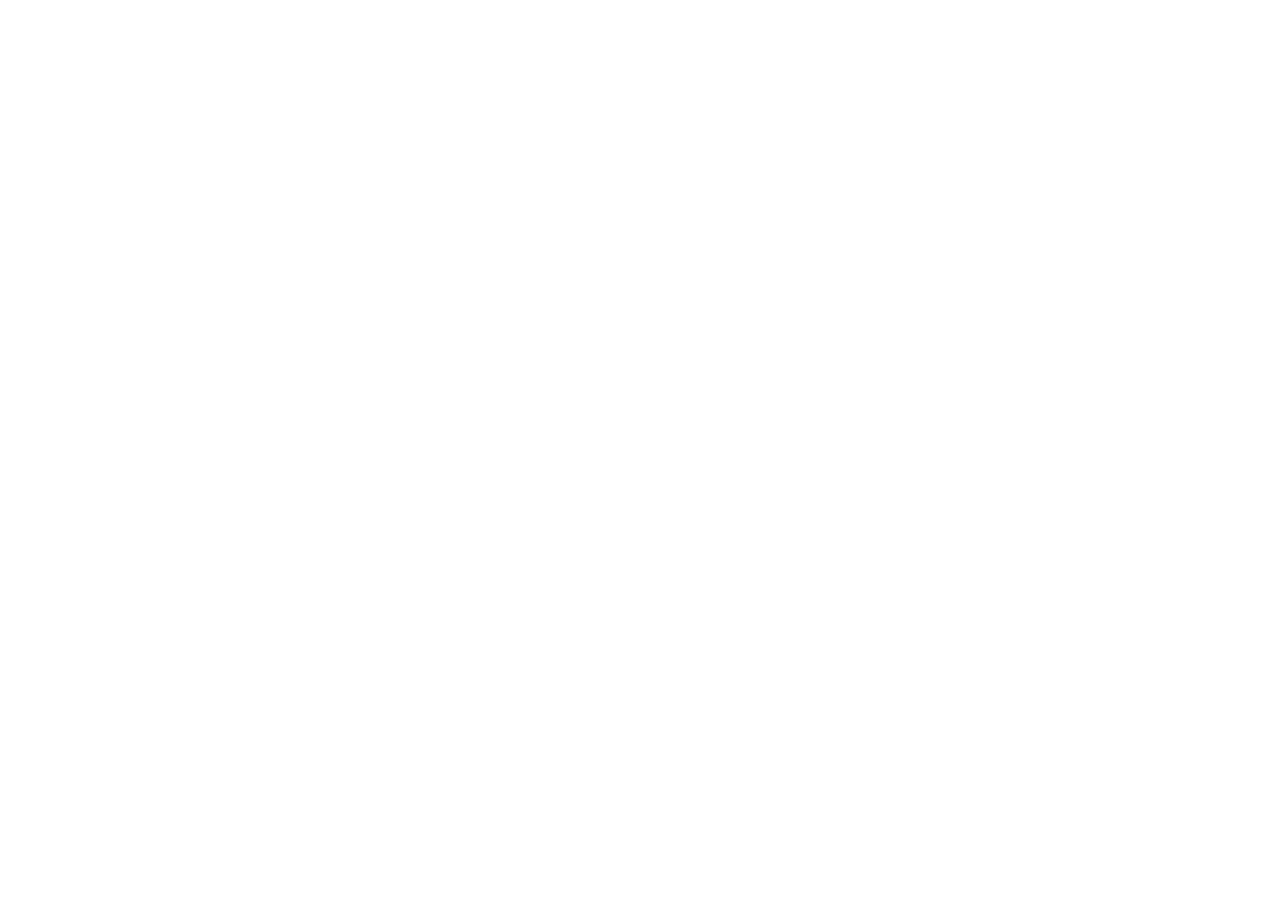
==== graph/index.html @ f15d6c7c "add rendering of concept graph" ====
<!doctype html>
<html>

<head>
    <title>Concept Map Graph</title>
    <script src='cytoscape.js'></script>
</head>
<style>
    #cy {
        width: 100%;
        height: 100%;
        position: absolute;
        top: 0px;
        left: 0px;
    }
</style>

<body>
    <div id="cy"></div>
    <script src='graph.js'></script>
    </script>
</body>

</html>
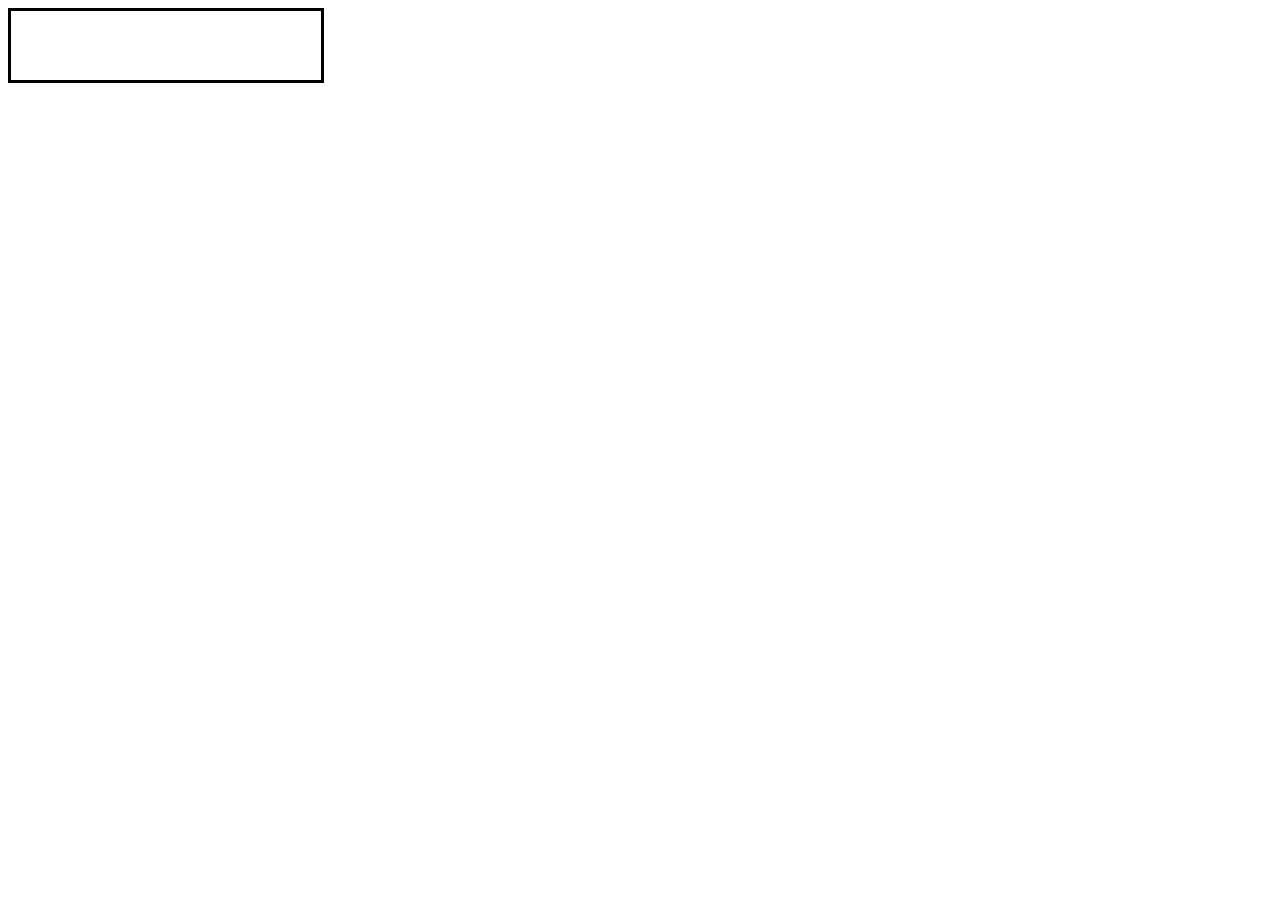
==== commit 5596e023: "bugfixes and tooltip on edge hover" ====
--- a/graph/index.html
+++ b/graph/index.html
@@ -4,6 +4,10 @@
 <head>
     <title>Concept Map Graph</title>
     <script src='cytoscape.js'></script>
+    <script src='./layouts/cola.min.js'></script>
+    <script src='./layouts/cytoscape-cola.js'></script>
+    <link rel="stylesheet" href="graphStyle.css">
+
 </head>
 <style>
     #cy {
@@ -17,6 +21,14 @@
 
 <body>
     <div id="cy"></div>
+    <div id="menuContainer">
+        <h1 id = "mapName"></h1>
+        <div id = "deleteContainer">
+            <p id = "deleteText">Whitespace</p>
+            <button id="deleteBtn">Delete!</button>
+        </div>
+    </div>
+    <div id="tooltip"></div>
     <script src='graph.js'></script>
     </script>
 </body>
--- a/graph/graphStyle.css
+++ b/graph/graphStyle.css
@@ -0,0 +1,65 @@
+#menuContainer{
+    visibility: visible;
+    position: absolute;
+    border: solid;
+    padding: 5px;
+    width: 300px;
+    overflow: hidden;
+    background: white;
+}
+
+#deleteContainer{
+    visibility:hidden;
+}
+
+h1{
+    margin: 0px;
+    align-self: center;
+}
+
+p{
+    margin: 10px;
+    margin-left: 0px;
+}
+
+
+#tooltip{
+    background: white;
+    border: 1px solid #ddd;
+    width: 300px;
+    height: auto;
+    font-weight: 300;
+    color: rgb(39,44,45);
+    font-size: 13px;
+    position: absolute;
+    top: 30px;
+    cursor: default;
+    white-space: pre-line;
+    box-shadow: 2px 2px 8px rgba(0, 0, 0, 0.5);
+    padding: 10px;
+    visibility: hidden;
+}
+
+#tooltip:after, #tooltip:before {
+	bottom: 100%;
+	left: 50%;
+	border: solid transparent;
+	content: "";
+	height: 0;
+	width: 0;
+	position: absolute;
+	pointer-events: none;
+}
+
+#tooltip:after {
+	border-color: rgba(136, 183, 213, 0);
+	border-bottom-color: white;
+	border-width: 5px;
+	margin-left: -5px;
+}
+#tooltip:before {
+	border-color: rgba(194, 225, 245, 0);
+	border-bottom-color: #ddd;
+	border-width: 11px;
+	margin-left: -11px;
+}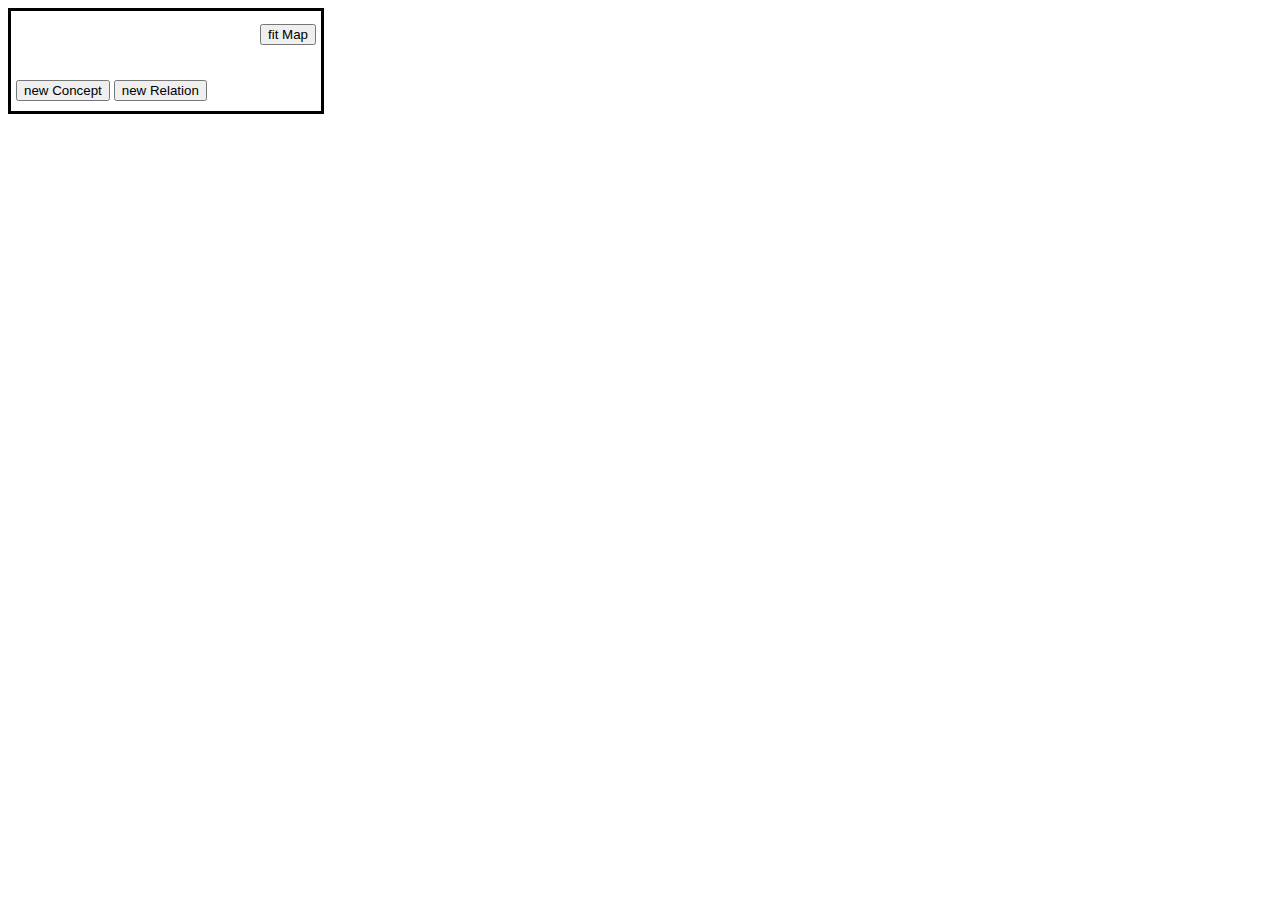
==== commit 5f16b20e: "add graph manipulation / options page / bugfixing" ====
--- a/graph/index.html
+++ b/graph/index.html
@@ -23,10 +23,30 @@
     <div id="cy"></div>
     <div id="menuContainer">
         <h1 id = "mapName"></h1>
-        <div id = "deleteContainer">
-            <p id = "deleteText">Whitespace</p>
+        <button class="newContentBtn" id="fitMap">fit Map</button>
+        <div id = "deleteContainer" class = "deleteContainer">
+            <p id= "descriptor" class="text">Concept: </p>
+            <div id = "deleteText" class = "text">Whitespace</div>
+            <div id="editBtns" class = "buttonContainer">
             <button id="deleteBtn">Delete!</button>
+            <button id="editBtn">Edit</button>
         </div>
+        </div>
+        <div id = "newBtns" class="buttonContainer">
+            <button class="newContentBtn" id="conceptCreator">new Concept</button>
+            <button class="newContentBtn" id="relationCreator">new Relation</button>
+
+        </div>
+    </div>
+    <div class="newContents" id="createConceptContainer">
+        <textarea class="newContentText" id="newConceptName" placeholder="Concept..."></textarea>
+        <button id="submitConceptCreation">Submit!</button>
+    </div>
+    <div class="newContents" id="createRelationContainer">
+        <textarea class="newContentText" id="newRelationSource" placeholder="Concept..."></textarea>
+        <textarea class="newContentText" id="newRelationLabel" placeholder="Relation..."></textarea>
+        <textarea class="newContentText" id="newRelationTarget" placeholder="Concept..."></textarea>
+        <button id="submitRelationCreation">Submit!</button>
     </div>
     <div id="tooltip"></div>
     <script src='graph.js'></script>
--- a/graph/graphStyle.css
+++ b/graph/graphStyle.css
@@ -1,11 +1,58 @@
-#menuContainer{
+#menuContainer {
     visibility: visible;
-    position: absolute;
+    position: relative;
     border: solid;
     padding: 5px;
     width: 300px;
     overflow: hidden;
     background: white;
+}
+
+.buttonContainer {
+    margin-bottom: 5px;
+}
+
+#mapName {
+    display: inline;
+}
+#deleteContainer {
+    position: relative;
+}
+
+.text {
+    display: inline-block;
+}
+
+#deleteBtn {
+    display: inline-block;
+}
+
+#editBtn {
+    display: inline-block;
+}
+
+#fitMap {
+    float:right;
+    margin-top: 8px;
+}
+#createConceptContainer, #createRelationContainer {
+    visibility: hidden;
+    position: absolute;
+    border: solid;
+    border-top: none;
+    padding: 5px;
+    width: 300px;
+    overflow: hidden;
+    background: white;
+}
+
+#createConceptContainer {
+    z-index: 2;
+}
+
+
+#createRelationContainer {
+    z-index: 3;
 }
 
 #deleteContainer{
